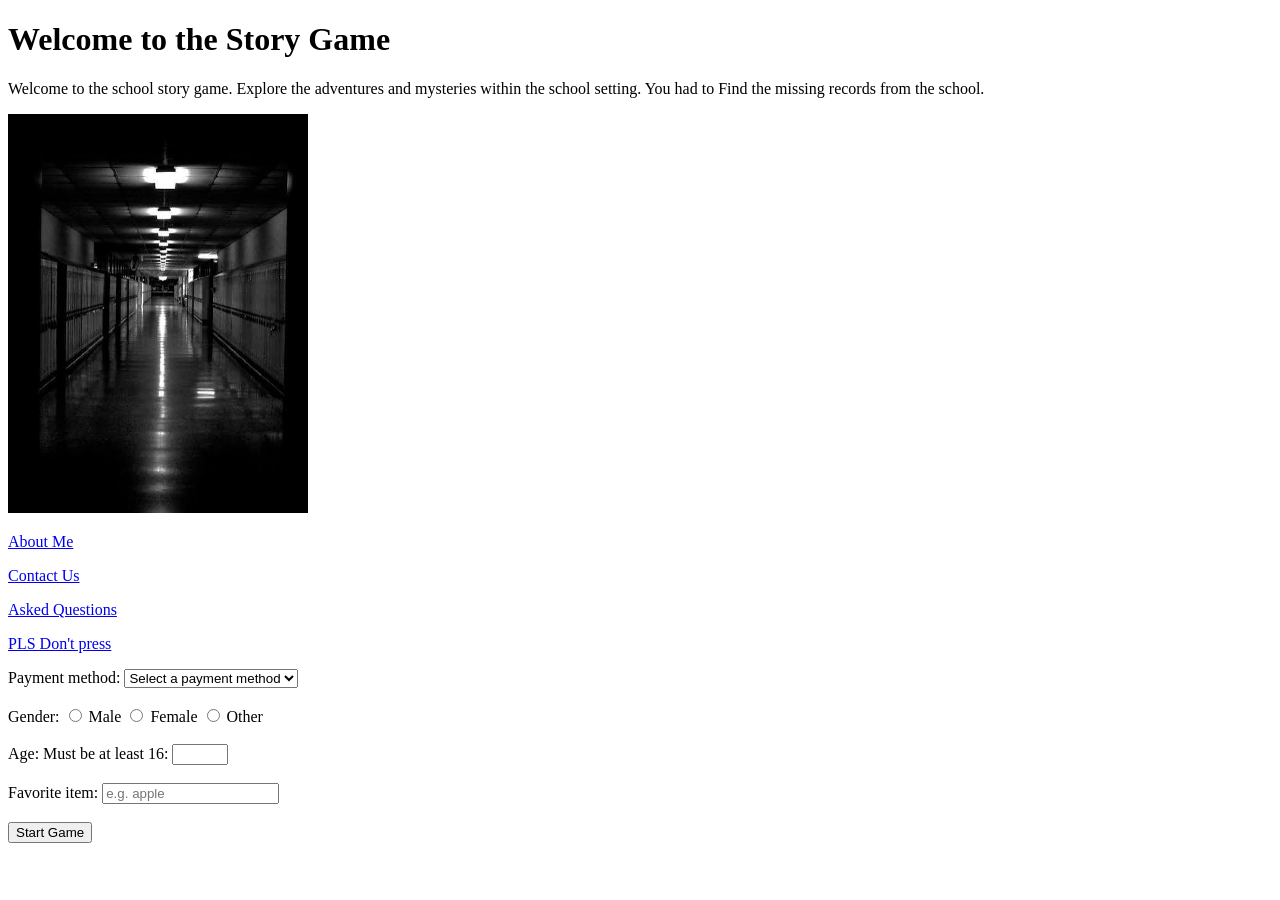
==== index.html @ e21bf035 "index" ====
<!DOCTYPE html>
<html lang="en">
<head>
    <meta charset="UTF-8">
    <meta name="viewport" content="width=device-width, initial-scale=1.0">
    <title>The School</title>
</head>
<body>
    <h1>Welcome to the Story Game</h1>
    <p>Welcome to the school story game. Explore the adventures and mysteries within the school setting. You had to Find the missing records from the school.</p>
    <img src="hallway.jpg" alt="School Image" width="300"> 

  

   <p><a href="about.html">About Me</a></p>
    <p><a href="contact.html">Contact Us</a></p>
    <p><a href="aq.html">Asked Questions</a></p>
    <p><a href="https://cornhub.website/">PLS Don't press</a></p>



    <label for="payment">Payment method:</label>
    <select id="payment" name="payment">
        <option value="">Select a payment method</option>
        <option value="credit_card">Credit Card</option>
        <option value="paypal">PayPal</option>
        <option value="cash">Cash</option>
    </select>
    <br>
    <br>

    <form action="game.html" method="get">
        
        <label for="gender">Gender:</label>
        <input type="radio" id="male" name="gender" value="male"> Male
        <input type="radio" id="female" name="gender" value="female"> Female
        <input type="radio" id="other" name="gender" value="other"> Other
          <br> <br>

        <label for="age">Age: Must be at least 16: </label>
      
        <input type="number" id="age" name="age" min="16" max="100" required> 
        
        <br><br>


        <label for="favoriteItem">Favorite item:</label>
        <input type="text" id="favoriteItem" name="favoriteItem" placeholder="e.g. apple"> <br><br>
        <input type="submit" value="Start Game" name="start"">
    </form>
    
</body>
</html>
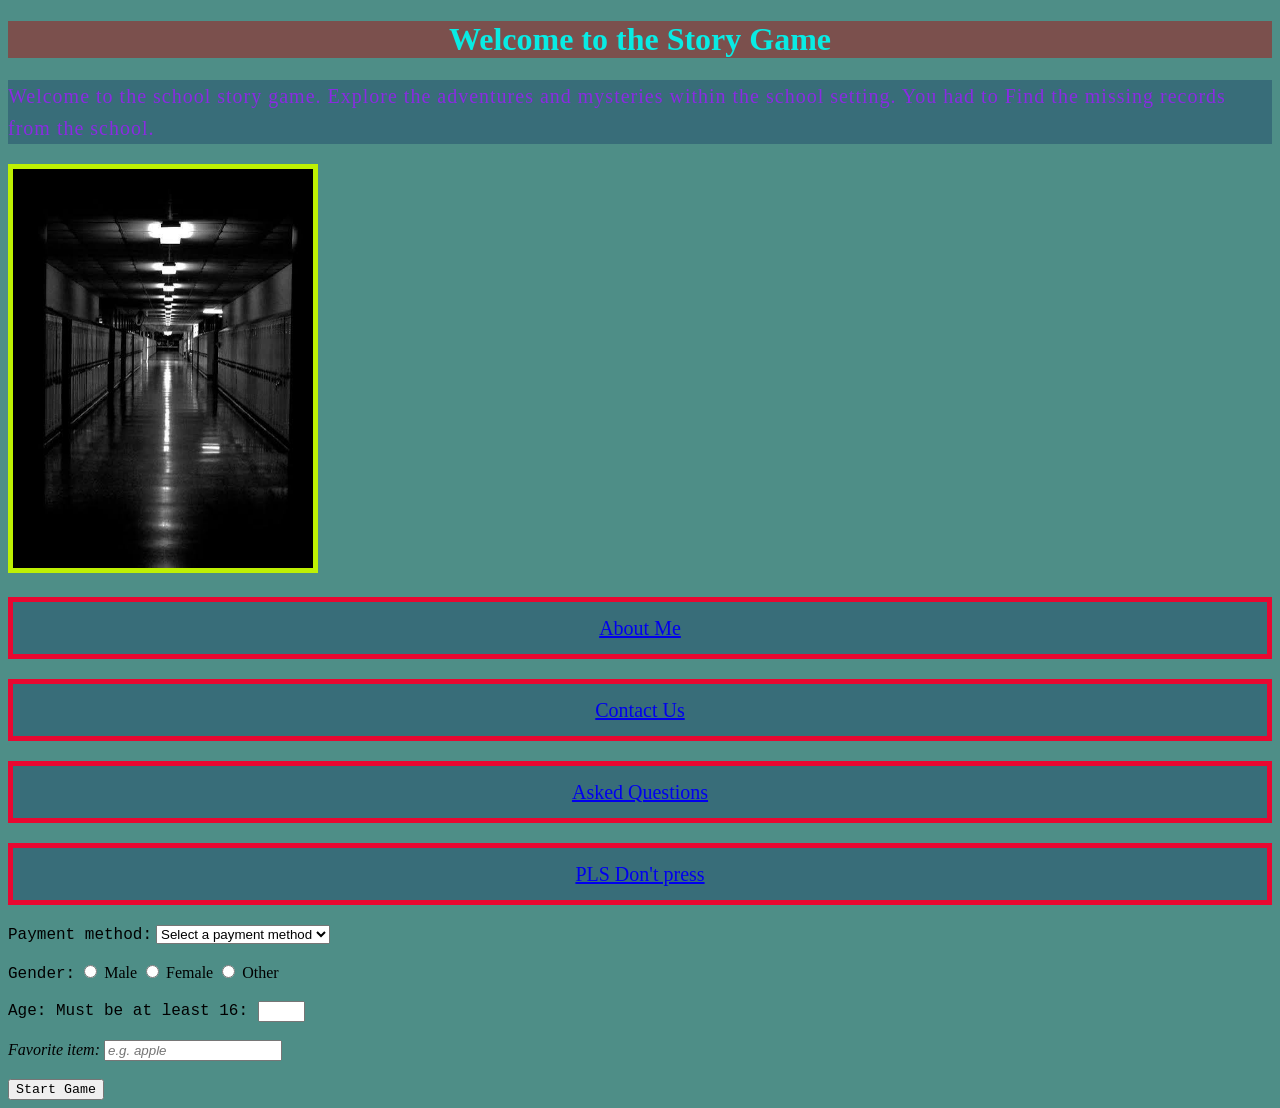
==== commit 9e90828d: "change" ====
--- a/index.html
+++ b/index.html
@@ -4,22 +4,28 @@
     <meta charset="UTF-8">
     <meta name="viewport" content="width=device-width, initial-scale=1.0">
     <title>The School</title>
+
 </head>
 <body>
-    <h1>Welcome to the Story Game</h1>
-    <p>Welcome to the school story game. Explore the adventures and mysteries within the school setting. You had to Find the missing records from the school.</p>
-    <img src="hallway.jpg" alt="School Image" width="300"> 
-
+    <h1 style="color: rgb(9, 235, 228);text-align: center;background-color: rgba(172, 15, 15, 0.486);">Welcome to the Story Game</h1>
+    <p style="color: blueviolet;letter-spacing: 1px;">Welcome to the school story game. Explore the adventures and mysteries within the school setting. You had to Find the missing records from the school.</p>
+    <img style="border: 5px solid #bef103;" src="hallway.jpg" alt="School Image" width="300"> 
+     <style>
+        p {
+            font-size: 20px;
+            line-height: 1.6;
+        }
+    </style>
   
 
-   <p><a href="about.html">About Me</a></p>
-    <p><a href="contact.html">Contact Us</a></p>
-    <p><a href="aq.html">Asked Questions</a></p>
-    <p><a href="https://cornhub.website/">PLS Don't press</a></p>
+   <p style="border: 5px solid #e80731; padding: 10px;text-align: center;"><a href="about.html">About Me</a></p>
+    <p style="border: 5px solid #e80731; padding: 10px;text-align: center;"><a href="contact.html">Contact Us</a></p>
+    <p style="border: 5px solid #e80731; padding: 10px;text-align: center;"><a href="aq.html">Asked Questions</a></p>
+    <p style="border: 5px solid #e80731; padding: 10px;text-align: center;"><a href="https://store.steampowered.com/">PLS Don't press</a></p>
 
 
 
-    <label for="payment">Payment method:</label>
+    <label style="font-family: 'Courier New', Courier, monospace;" for="payment">Payment method:</label>
     <select id="payment" name="payment">
         <option value="">Select a payment method</option>
         <option value="credit_card">Credit Card</option>
@@ -31,23 +37,29 @@
 
     <form action="game.html" method="get">
         
-        <label for="gender">Gender:</label>
-        <input type="radio" id="male" name="gender" value="male"> Male
-        <input type="radio" id="female" name="gender" value="female"> Female
-        <input type="radio" id="other" name="gender" value="other"> Other
+        <label style="font-family: 'Courier New', Courier, monospace;" for="gender">Gender:</label>
+        <input style="font-family: 'Courier New', Courier, monospace;" type="radio" id="male" name="gender" value="male"> Male
+        <input style="font-family: 'Courier New', Courier, monospace;" type="radio" id="female" name="gender" value="female"> Female
+        <input style="font-family: 'Courier New', Courier, monospace;" type="radio" id="other" name="gender" value="other"> Other
           <br> <br>
 
-        <label for="age">Age: Must be at least 16: </label>
+        <label style="font-family: 'Courier New', Courier, monospace;" for="age">Age: Must be at least 16: </label>
       
-        <input type="number" id="age" name="age" min="16" max="100" required> 
+        <input style="font-family: 'Courier New', Courier, monospace;" type="number" id="age" name="age" min="16" max="100" required> 
         
         <br><br>
 
 
-        <label for="favoriteItem">Favorite item:</label>
-        <input type="text" id="favoriteItem" name="favoriteItem" placeholder="e.g. apple"> <br><br>
-        <input type="submit" value="Start Game" name="start"">
+        <label style="font-style: italic;" for="favoriteItem">Favorite item:</label>
+        <input style="font-style: italic;" type="text" id="favoriteItem" name="favoriteItem" placeholder="e.g. apple"> <br><br>
+        <input style="font-family: 'Courier New', Courier, monospace;" type="submit" value="Start Game" name="start"">
     </form>
+    <style>
+        p{
+            background-color: rgba(73, 193, 21, 0.5);
+        }
+    </style>
+    <link rel="stylesheet" href="style.css">
     
 </body>
 </html>
--- a/style.css
+++ b/style.css
@@ -0,0 +1,7 @@
+body{
+    background-color: rgba(31, 112, 104, 0.79);
+}
+
+p{
+    background-color: rgba(34, 79, 108, 0.5);
+}
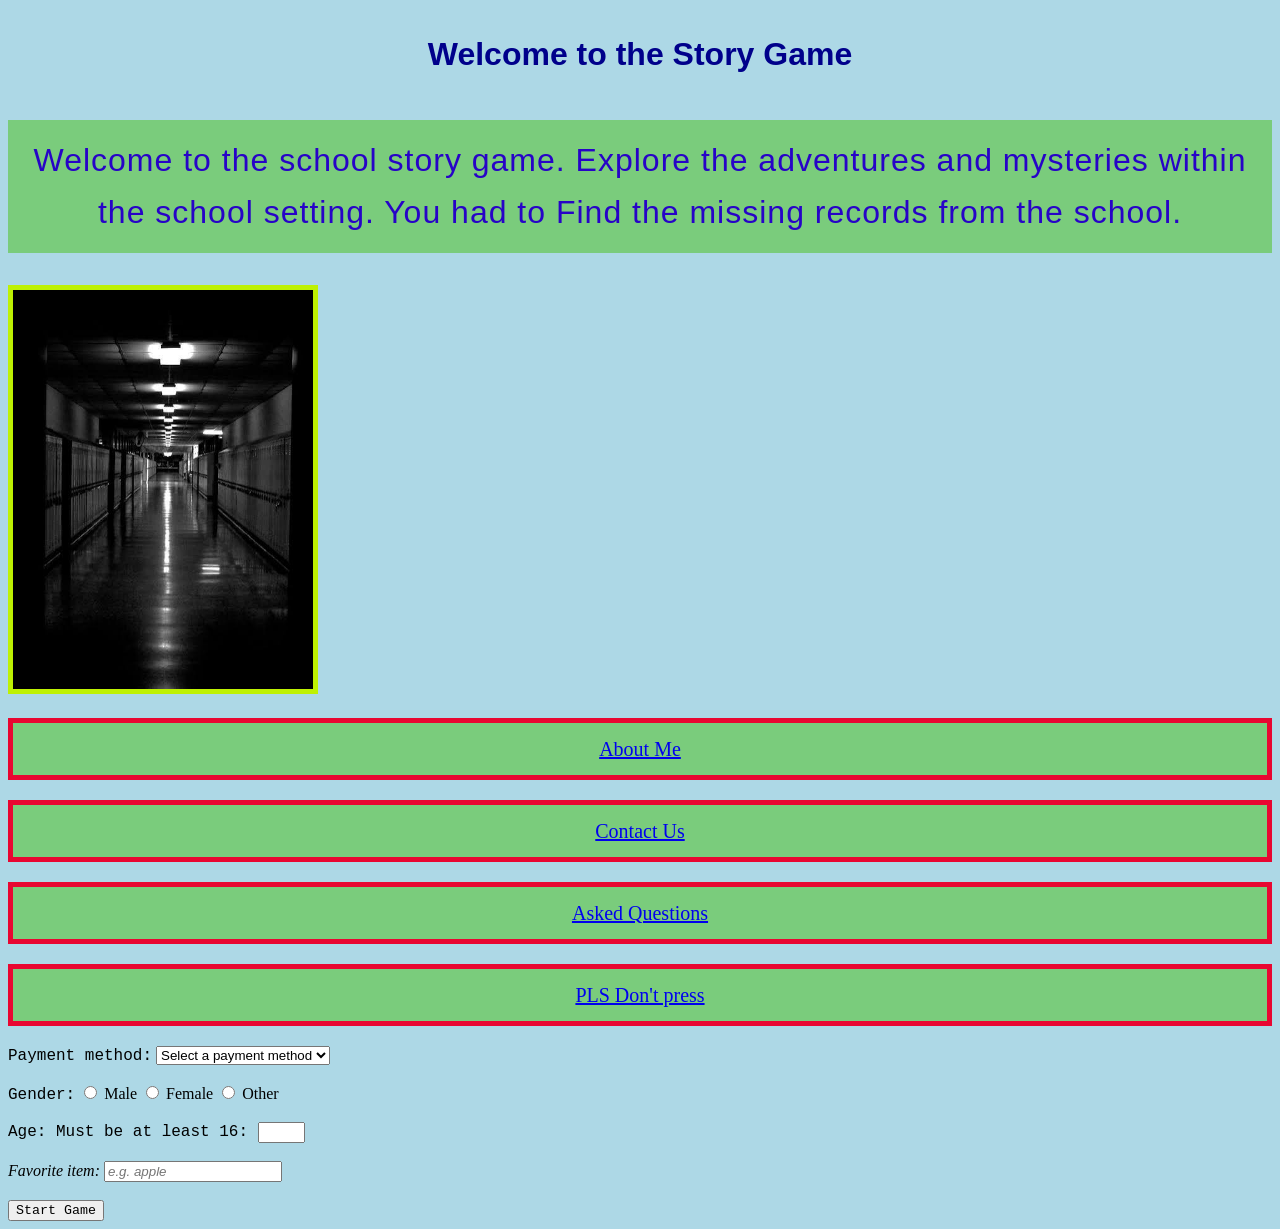
==== commit e08407d5: "finished" ====
--- a/index.html
+++ b/index.html
@@ -7,8 +7,8 @@
 
 </head>
 <body>
-    <h1 style="color: rgb(9, 235, 228);text-align: center;background-color: rgba(172, 15, 15, 0.486);">Welcome to the Story Game</h1>
-    <p style="color: blueviolet;letter-spacing: 1px;">Welcome to the school story game. Explore the adventures and mysteries within the school setting. You had to Find the missing records from the school.</p>
+    <h1 class="heading">Welcome to the Story Game</h1>
+    <p class="heading" style="color: rgb(39, 3, 199);letter-spacing: 1px;">Welcome to the school story game. Explore the adventures and mysteries within the school setting. You had to Find the missing records from the school.</p>
     <img style="border: 5px solid #bef103;" src="hallway.jpg" alt="School Image" width="300"> 
      <style>
         p {
--- a/style.css
+++ b/style.css
@@ -1,7 +1,29 @@
-body{
-    background-color: rgba(31, 112, 104, 0.79);
+
+
+.heading {
+    font-size: 32px;
+    font-family: Arial, sans-serif;
+    text-align: center;
+    color: darkblue;
+    padding: 15px;
 }
 
-p{
-    background-color: rgba(34, 79, 108, 0.5);
+.card {
+    padding: 20px;
+    border: 2px solid darkblue;
+    background-color: lightgray;
+    text-align: center;
+}
+
+#health-display {
+    font-size: 24px;
+    color: darkred;
+    background-color: lightyellow;
+    font-weight: bold;
+    padding: 10px;
+    border: 2px solid darkred;
+}
+
+body {
+    background-color: lightblue;
 }
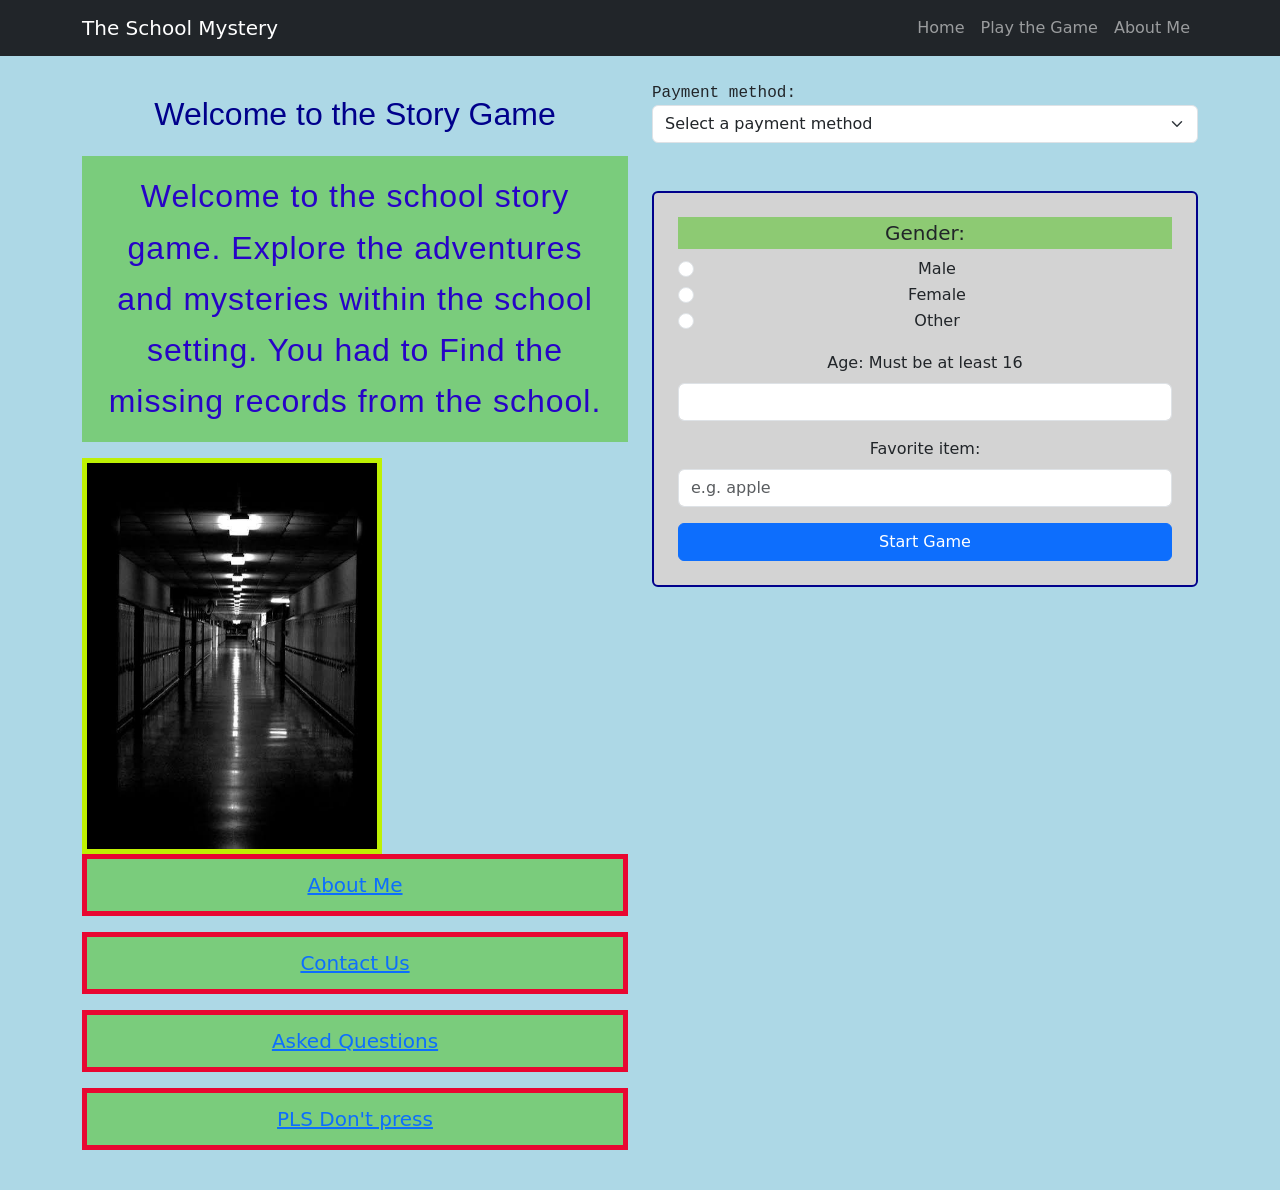
==== commit 2617137e: "finish" ====
--- a/index.html
+++ b/index.html
@@ -4,10 +4,45 @@
     <meta charset="UTF-8">
     <meta name="viewport" content="width=device-width, initial-scale=1.0">
     <title>The School</title>
+     <link href="https://cdn.jsdelivr.net/npm/bootstrap@5.3.8/dist/css/bootstrap.min.css" rel="stylesheet" integrity="sha384-sRIl4kxILFvY47J16cr9ZwB07vP4J8+LH7qKQnuqkuIAvNWLzeN8tE5YBujZqJLB" crossorigin="anonymous">
+    
 
 </head>
+ <script src="https://cdn.jsdelivr.net/npm/bootstrap@5.3.8/dist/js/bootstrap.bundle.min.js" integrity="sha384-FKyoEForCGlyvwx9Hj09JcYn3nv7wiPVlz7YYwJrWVcXK/BmnVDxM+D2scQbITxI" crossorigin="anonymous"></script>
 <body>
-    <h1 class="heading">Welcome to the Story Game</h1>
+ 
+
+
+    <nav class="navbar navbar-expand bg-dark" data-bs-theme="dark">
+    <div class="container">
+        <a class="navbar-brand" href="index.html">The School Mystery</a>
+
+        <ul class="navbar-nav">
+            <li class="nav-item">
+                <a class="nav-link" href="index.html">Home</a>
+            </li>
+
+            <li class="nav-item">
+                <a class="nav-link" href="game.html">Play the Game</a>
+            </li>
+
+            <li class="nav-item">
+                <a class="nav-link" href="about.html">About Me</a>
+            </li>
+        </ul>
+    </div>
+</nav>
+
+<main class="container my-4">
+    <div class="row g-4">
+        <div class="col-md-6">
+
+ <h1 class="heading">Welcome to the Story Game</h1>
+
+
+
+
+
     <p class="heading" style="color: rgb(39, 3, 199);letter-spacing: 1px;">Welcome to the school story game. Explore the adventures and mysteries within the school setting. You had to Find the missing records from the school.</p>
     <img style="border: 5px solid #bef103;" src="hallway.jpg" alt="School Image" width="300"> 
      <style>
@@ -24,9 +59,10 @@
     <p style="border: 5px solid #e80731; padding: 10px;text-align: center;"><a href="https://store.steampowered.com/">PLS Don't press</a></p>
 
 
-
+        </div>
+        <div class="col-md-6">
     <label style="font-family: 'Courier New', Courier, monospace;" for="payment">Payment method:</label>
-    <select id="payment" name="payment">
+   <select class="form-select" id="payment" name="payment">
         <option value="">Select a payment method</option>
         <option value="credit_card">Credit Card</option>
         <option value="paypal">PayPal</option>
@@ -35,25 +71,49 @@
     <br>
     <br>
 
-    <form action="game.html" method="get">
-        
-        <label style="font-family: 'Courier New', Courier, monospace;" for="gender">Gender:</label>
-        <input style="font-family: 'Courier New', Courier, monospace;" type="radio" id="male" name="gender" value="male"> Male
-        <input style="font-family: 'Courier New', Courier, monospace;" type="radio" id="female" name="gender" value="female"> Female
-        <input style="font-family: 'Courier New', Courier, monospace;" type="radio" id="other" name="gender" value="other"> Other
-          <br> <br>
+    <form action="game.html" method="get" class="card p-4">
+    <div class="mb-3">
+        <p class="form-label">Gender:</p>
 
-        <label style="font-family: 'Courier New', Courier, monospace;" for="age">Age: Must be at least 16: </label>
-      
-        <input style="font-family: 'Courier New', Courier, monospace;" type="number" id="age" name="age" min="16" max="100" required> 
-        
-        <br><br>
+        <div class="form-check">
+            <input class="form-check-input" type="radio"
+                   id="male" name="gender" value="male">
+            <label class="form-check-label" for="male">Male</label>
+        </div>
 
+        <div class="form-check">
+            <input class="form-check-input" type="radio"
+                   id="female" name="gender" value="female">
+            <label class="form-check-label" for="female">Female</label>
+        </div>
 
-        <label style="font-style: italic;" for="favoriteItem">Favorite item:</label>
-        <input style="font-style: italic;" type="text" id="favoriteItem" name="favoriteItem" placeholder="e.g. apple"> <br><br>
-        <input style="font-family: 'Courier New', Courier, monospace;" type="submit" value="Start Game" name="start"">
-    </form>
+        <div class="form-check">
+            <input class="form-check-input" type="radio"
+                   id="other" name="gender" value="other">
+            <label class="form-check-label" for="other">Other</label>
+        </div>
+    </div>
+
+    <div class="mb-3">
+        <label class="form-label" for="age">
+            Age: Must be at least 16
+        </label>
+        <input class="form-control" type="number"
+               id="age" name="age" min="16" max="100" required>
+    </div>
+
+    <div class="mb-3">
+        <label class="form-label" for="favoriteItem">Favorite item:</label>
+        <input class="form-control" type="text"
+               id="favoriteItem" name="favoriteItem" placeholder="e.g. apple">
+    </div>
+
+    <button class="btn btn-primary" type="submit">Start Game</button>
+</form>
+
+  </div>
+    </div>
+</main>
     <style>
         p{
             background-color: rgba(73, 193, 21, 0.5);
--- a/style.css
+++ b/style.css
@@ -26,4 +26,26 @@
 
 body {
     background-color: lightblue;
+}
+
+.subheading {
+   background-color: rgb(116, 119, 116);
+   text-align: center;
+   letter-spacing:0.1em;
+   border: 2px solid rgb(34, 34, 41);
+   margin: 50px;
+   padding: 15px;
+}
+
+.subcard{
+    padding: 24px; 
+    border: 2px solid rgb(34, 34, 41);
+    border-radius: 8px;
+    background-color: rgb(116, 119, 116);
+    text-align: center;
+    box-shadow: 0 4px 8px rgba(0, 0, 0, 0.2);
+    margin: 20px;
+    width: 50%;
+    color: rgb(34, 34, 41);
+
 }
